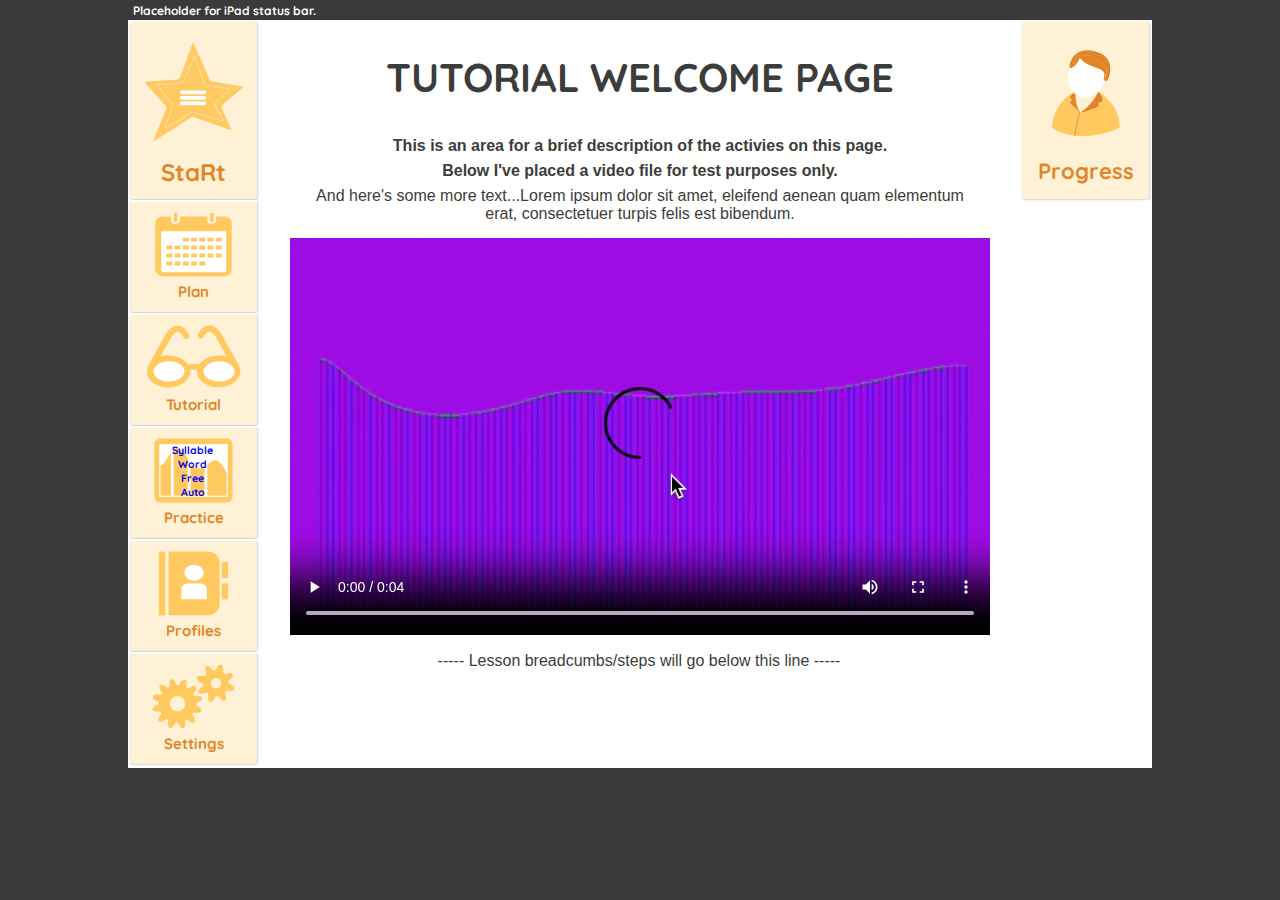
==== 01tutorial.html @ 53a384a4 "staRt draft 1" ====
<!doctype html>
<html>
    <head>
        <title>staRt</title>
        
        <meta http-equiv="Content-Type" content="text/html; charset=UTF-8">
            
        
        <!-- =======================
            WEBAPP-SPECIFIC METAs -->
            
        <meta name="viewport" content="width=device-width, initial-scale=1.0, maximum-scale=1.0, user-scalable=0" />
            <!-- This tells the the iPad to render all of the HTML and graphics at a 1:1 ratio, which basically disables the pinching capability. -->
            
        <meta name="apple-mobile-web-app-capable" content="yes" />
            <!-- This allows the code to be saved as a webApp w/ a built-in instance of mobile safari (and not just a bookmark to open in mobile safari) when someone selects 'Add to Homescreen.' -->
            
        <meta name="apple-mobile-web-app-status-bar-style" content="black">
            <!-- This styles the status bar. Default = dark gray. We can change it back to default, I just wanted to note that this is possible. -->
                
        <link type="text/css" rel="apple-touch-icon-precomposed" href="assets/images/icon.png?v=1" />
            <!-- Linked icon. 'Precomposed' tells the iPad not to add reflection. You can't escape the rounded corners, however, its an automatic filter. -->
                
        <link type="text/css" rel="apple-touch-startup-image" href="assets/images/startup_landscape.jpg?v=1" media="screen and (min-device-width: 481px) and (max-device-width: 1024px) and (orientation:landscape)" />
                <!-- CSS w/ media query for landscape startup image, IF NEEDED.-->
                
        <link type="text/css" rel="apple-touch-startup-image" href="assets/images/startup_portrait.jpg?v=1" media="screen and (min-device-width: 481px) and (max-device-width: 1024px) and (orientation:portrait)" />
                <!-- CSS w/ media query for portrait startup image, IF NEEDED.-->
                
        
        <!-- =============
            STYLESHEETS -->

        <link href="css/arT.css?cssV=1" rel="stylesheet">
            <!-- REMOVE "v=1" from css string after dev. (This should trick the iPAd into thinking these are dynamic files and NOTcache them.)-->
        <link href="http://fonts.googleapis.com/css?family=Quicksand:300,400,700" rel="stylesheet" type="text/css">
            
        
        <!-- 
            <link href="css/bootstrap.css" rel="stylesheet">
               This is looks like a nice stylesheet, but I need to learn how to use it first.
         -->
            
        <script src="js/respond.min.js"></script>
            <!-- necessary to run js scripts in outdated IE browsers (EI8 or earlier) -->

    </head>
    
    <body>
        <div id="container">
            
            <div id="statusBar">Placeholder for iPad status bar.</div>
            
            <!-- 
             ==================
                Start TOP BAR
             ================== -->
            
            <div id="top">
                <a href="index.html">
                    <div class="topIconHolder" style="float:left">
                        <img class="topIcon" src="assets/icons/logo.svg" alt="staRt logo">
                        <span class="topIconText" style="font-size:1.2em;">StaRt</span>
                    </div>
                </a><!-- END LogoButton -->
                
                <div id="titleBox">
                    <h1>TUTORIAL WELCOME PAGE
                    </h1>
                </div>
                
               <a href="#.html">
                   <div class="topIconHolder" style="float:right">
                        <img class="topIcon" src="assets/icons/user.svg" alt="user icon">
                            <span class="topIconText">Progress</span>
                    </div>
               </a><!-- END ProgressButton-->
               
            
            </div>  <!--
             ==================
             End TOP BAR
             ================== -->
            
            
            <nav id="left">
                <div class="iconHolder">
                    <a href="#.html">
                        <div class="icon" id="plan">
                            <span class="iconText">Plan</span>
                        </div> <!-- end icon -->
                    </a>
                </div> <!-- END Plan iconHolder -->
                
                
                <div class="iconHolder">
                    <a href="01tutorial.html">
                        <div class="icon" id="tutorial">
                            <span class="iconText">Tutorial</span>
                        </div> <!-- end icon -->
                    </a>
                </div> <!-- END Tutorial iconHolder -->
                
                <div class="iconHolder">
                    <div id="pract">
                        <a href="02PracticeSyllable.html">Syllable </a><a href="02PracticeWord.html">Word</a><a href="02PracticeFree.html">Free </a><a href="02PracticeAuto.html"> Auto</a>
                    </div>
                    <a style="display:block" href="#.html">
                        <div class="icon" id="practice">
                            <span class="iconText">Practice</span>
                        </div> <!-- end icon -->
                    </a>
                </div> <!-- END Practice iconHolder -->
                
                <div class="iconHolder">
                    <a style="display:block" href="#.html">
                        <div class="icon" id="profiles">
                            <span class="iconText">Profiles</span>
                        </div> <!-- end icon -->
                    </a>
                </div> <!-- END Profiles iconHolder -->
                
                
                <div class="iconHolder">
                    <a style="display:block" href="#.html">
                        <div class="icon" id="settings">
                            <span class="iconText">Settings</span>
                        </div> <!-- end icon -->
                    </a>
                </div> <!-- END Settings iconHolder -->
                
            </nav> <!-- END nav Left -->
            
            <main>
                <div id="contentContainer">
                        <div id="subTitleBox">
                            <p style="font-weight:bold">This is an area for a brief description of the activies on this page.</p>
                            <p style="font-weight:bold">Below I've placed a video file for test purposes only.</p>
                            <p>And here's some more text...Lorem ipsum dolor sit amet, eleifend aenean quam elementum erat, consectetuer turpis felis est bibendum.
                            </p>
                        </div> <!-- END subTitleBox -->
                        
                        <div id="video">
                            <video src="assets/video/01-tut1.mov" width="700" height="400" controls autoplay></video>
                        </div>
                        
                        <div id="steps"> <!-- Breadcrumbs-->
                            ----- Lesson breadcumbs/steps will go below this line -----
                        </div>

                </div> <!-- END Content Container -->
                
            </main><!-- END Main -->
            
            <footer></footer>
    
        <!-- -=======================
         Scripts to load, IF NEEDED
        <script src = "js/jquery-2.1.1.js"></script>
        <script src = "js/bootstrap.js"></script> <!- - bootstrap.js is dependent on jquery -->
    
        </div> <!-- END Container -->
    </body>
</html>
---- css/arT.css ----
/*!
 * CSS developed for the arT Biofeedback Project, DAT Fall 2014
 * NYU School of Engineering
 */

/* ---------- ERIC MEYER'S RESET CSS ---------- */
/* This is a nice CSS reset, retrieved from: http://meyerweb.com/eric/tools/css/reset/
    If needed, we should implement this one.
@import url(http://meyerweb.com/eric/tools/css/reset/reset.css);
*/

* {
    margin: 0;
    padding: 0;
    outline: none;
    
    /*Border Box*/
    -webkit-box-sizing: border-box;
    -moz-box-sizing: border-box;
    box-sizing: border-box;
     
     /* This treats padding and borders differently from the traditional box model, which adds to a defined width.

     In border-box, all margin and padding stays w/in your defined width. In other words, if you define a width as 25%, it stays at 25%. Normally that would be 25% + padding + border.
         'Quicksand',
      */
}


a:link {
    text-decoration: none;
}

body {
    height: auto;
    min-height: 100%;
    margin: 0 auto; /* turn this off for live version */
    background-color: rgb(58,58,58);
}

#container {
    position: relative;
    background-color: white;
    color: #3C3D3B;
    -webkit-font-smoothing: antialiased;
    font-family: 'Quicksand', 'Helvetica Neue', sans-serif;
    font-size: 20px;
    font-weight: 400;
    text-rendering: optimizeLegibility;
    /*Text-rendering allows the browser to choose quality of text over speed of render, making your text look nicer.*/
    
    width: 1024px;
    height: 768px;
    margin: 0 auto;
    /* border: 1px solid red;*/
}


#statusBar {
    height: 20px;
    background-color: rgb(58,58,58);
    display: block;
    clear: both;
    color: white;
    font-size: .6em;
    padding-left: 5px;
    padding-top: 3px;
    font-weight: bold;
}

h1 {
    position: relative;
    padding-top: 30px;
    text-align: center;
}


p {
    margin-top: 7px;
}

/* =====================================================================
 TOP NAV
 ===================================================================== */

#top {
    height: 200px;
    width: 1020px;
    clear: both;
    margin-top: 2px;
    margin-left: 2px;
    margin-right: 2px;
    /*: 1px solid pink;*/
}

.topIconHolder {
    padding: 10px;
    border-radius: 4px;
    background-color: #FFF1D5;
    box-shadow: 0 0 2px rgba(0,0,0,.15);
    text-align: center;
    height: 178px;
    width: 128px;
    border-bottom: 1px solid #DDDDDD;
    border-right: 1px solid #DDDDDD;
    position: relative;
    /*border: 1px solid green;*/
}

.topIcon {
    margin-top: 10px;
    height: 100px;
    width: 100px;
    /*border: 1px solid pink;*/
}

.topIconText {
    position: relative;
    top: 10px;
    color: #E08626;
    font-weight: 800;
    font-size: 1.1em;
    /*border: 1px solid blue;*/
}

#titleBox {
    height: 100px;
    width: 764px;
    float: left;
    /*border: 1px solid pink;*/
}

/* =====================================================================
    NAVBAR LEFT
 ===================================================================== */

#pract {
    position: absolute;
    top: 15px;
    width: 105px;
    font-weight: bold;
    font-size: .7em; /* REMOVE once links have been removed */
    text-align: center;
    /*border: 1px solid red;*/
    
}

nav#left {
    position: absolute;
    top: 200px;
    width: 128px;
    padding-top: 0px;
    margin-left: 2px;
    font-size: .75em;
    display: block;
    z-index: 10;
    /*float: left;*/
}


.iconHolder {
    height: 113px;
    padding: 10px;
    border-radius: 4px;
    background-color: #FFF1D5;
    text-align: center;
    box-shadow: 0 0 2px rgba(0,0,0,.15);
    border-top: 2px solid #FFFFFF;
    border-bottom: 1px solid #DDDDDD;
    border-right: 1px solid #DDDDDD;
    position: relative;
    /*border: 1px solid pink;*/

}

div.iconHolder a {
    display: block;
    /*border: 1px solid pink;*/
}

/*
:hover.iconHolder {
    background-color: #FAFAFA;
    box-shadow: 3px 3px 3px rgba(0,0,0,.5);
    z-index: 1;
    border: 1px solid #E6E7E8;
}
 */


.icon {
    height: 65px;
    width: 95px;
    text-align: center;
    border: none;
    box-shadow: none;
    background-repeat: no-repeat;
    margin: 0 auto;
    /*border: 1px solid green;*/
}

.iconText {
    position: relative;
    top: 70px;
    color: #E08626;
    font-weight: 800;
    /*border: 1px solid blue;*/
    
}

.icon#plan {background-image: url("../assets/icons/plan.svg");}
.icon#tutorial {background-image: url("../assets/icons/tutorial.svg");}
.icon#practice {background-image: url("../assets/icons/practice.svg");}
.icon#profiles {background-image: url("../assets/icons/profile.svg");}
.icon#resources {background-image: url("../assets/icons/resources0.svg");}
.icon#settings {background-image: url("../assets/icons/settings.svg");}


/* =====================================================================
 CONTENT CONTAINER
 ===================================================================== */

#contentContainer {
    position: absolute;
    left: 0px;
    top: 120px;
    padding: 0px;
    width: 1024px;
    height: 648px;
    /*border: 1px solid blue;*/
}


#subTitleBox {
    position: relative;
    left: 75px;
    width: 874px;
    height: 115px;
    padding: 10px 100px 0px 100px;
    font-size: .8em;
    font-family: 'Helvetica Neue', sans-serif;
    text-align: center;
    /*border: 1px solid pink;*/
}

#lpc {
    position: absolute;
    left: 152px;
    top: 115px;
    width: 700px;
    height: 400px;
    padding-top: 0px;
    text-align: center;
    color: #a7dbd7;
    border: 5px solid #018b9d;
}

#video {
    position: absolute;
    left: 162px;
    top: 115px;
    width: 700px;
    height: 400px;
    padding-top: 0px;
    text-align: center;
    color: #a7dbd7;
    /*border: 1px solid greenyellow;*/
}

#steps {
    position: relative;
    top: 417px;
    left: 0px;
    width: 1022px;
    height: 117px;
    text-align: center;
    font-size: .8em;
    font-family: 'Helvetica Neue', sans-serif;
    /*border: 1px solid pink;*/
}
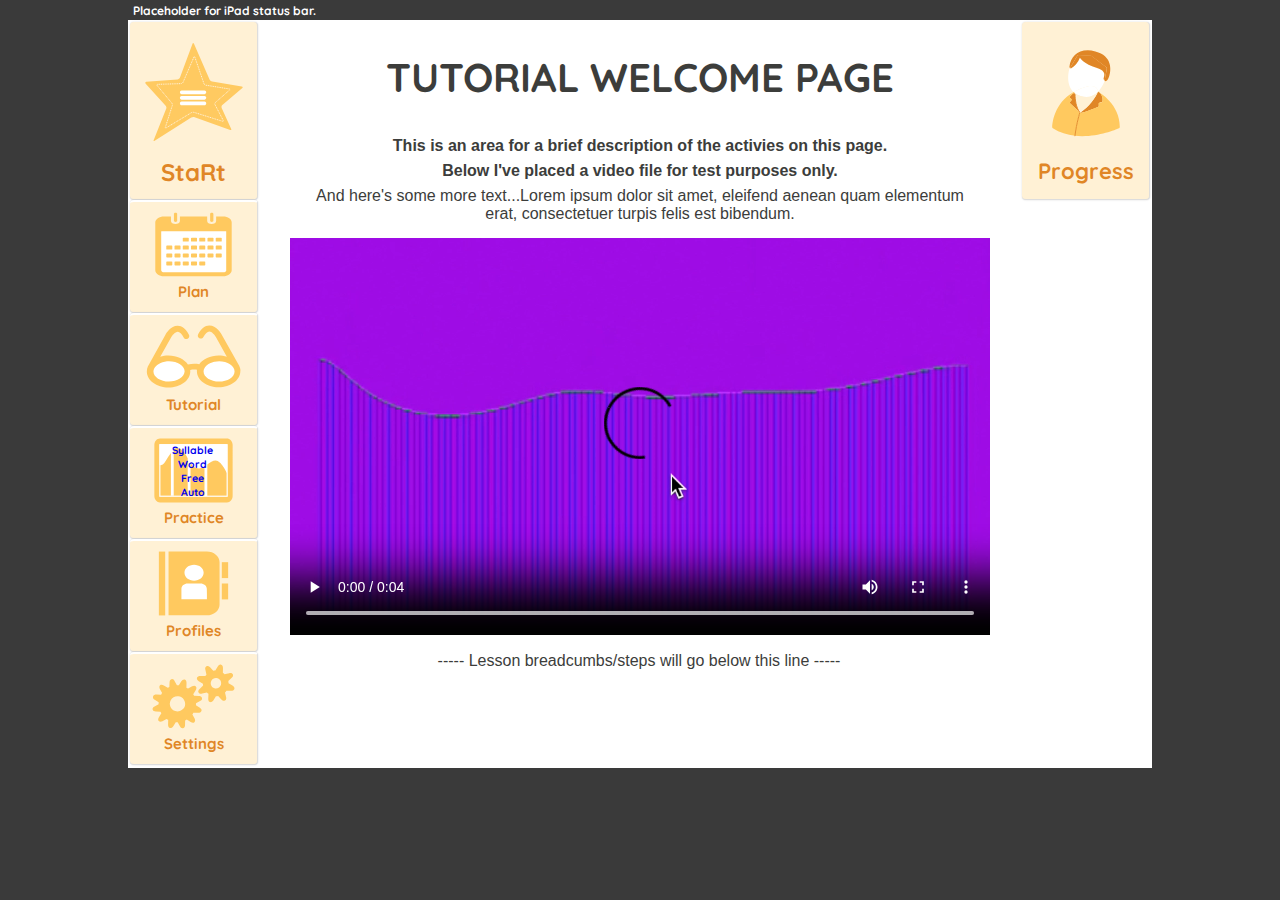
==== commit b5ff34ea: "removed ?v=1" ====
--- a/01tutorial.html
+++ b/01tutorial.html
@@ -18,21 +18,20 @@
         <meta name="apple-mobile-web-app-status-bar-style" content="black">
             <!-- This styles the status bar. Default = dark gray. We can change it back to default, I just wanted to note that this is possible. -->
                 
-        <link type="text/css" rel="apple-touch-icon-precomposed" href="assets/images/icon.png?v=1" />
+        <link type="text/css" rel="apple-touch-icon-precomposed" href="assets/images/icon.png" />
             <!-- Linked icon. 'Precomposed' tells the iPad not to add reflection. You can't escape the rounded corners, however, its an automatic filter. -->
                 
-        <link type="text/css" rel="apple-touch-startup-image" href="assets/images/startup_landscape.jpg?v=1" media="screen and (min-device-width: 481px) and (max-device-width: 1024px) and (orientation:landscape)" />
+        <link type="text/css" rel="apple-touch-startup-image" href="assets/images/startup_landscape.jpg" media="screen and (min-device-width: 481px) and (max-device-width: 1024px) and (orientation:landscape)" />
                 <!-- CSS w/ media query for landscape startup image, IF NEEDED.-->
                 
-        <link type="text/css" rel="apple-touch-startup-image" href="assets/images/startup_portrait.jpg?v=1" media="screen and (min-device-width: 481px) and (max-device-width: 1024px) and (orientation:portrait)" />
+        <link type="text/css" rel="apple-touch-startup-image" href="assets/images/startup_portrait.jpg" media="screen and (min-device-width: 481px) and (max-device-width: 1024px) and (orientation:portrait)" />
                 <!-- CSS w/ media query for portrait startup image, IF NEEDED.-->
                 
         
         <!-- =============
             STYLESHEETS -->
 
-        <link href="css/arT.css?cssV=1" rel="stylesheet">
-            <!-- REMOVE "v=1" from css string after dev. (This should trick the iPAd into thinking these are dynamic files and NOTcache them.)-->
+        <link href="css/arT.css" rel="stylesheet">
         <link href="http://fonts.googleapis.com/css?family=Quicksand:300,400,700" rel="stylesheet" type="text/css">
             
         
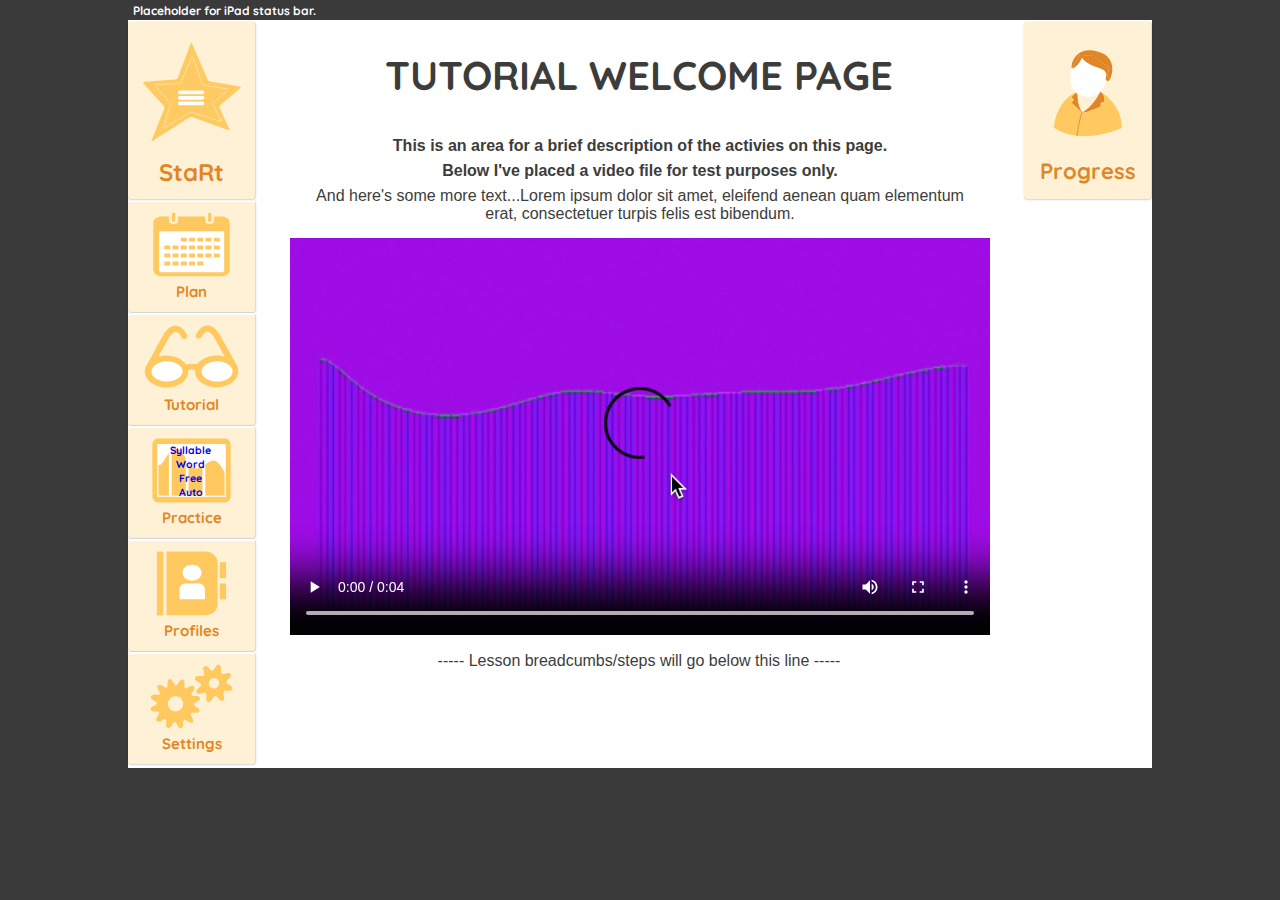
==== commit 321c5492: "merged everything to the master" ====
--- a/01tutorial.html
+++ b/01tutorial.html
@@ -56,24 +56,20 @@
              ================== -->
             
             <div id="top">
-                <a href="index.html">
-                    <div class="topIconHolder" style="float:left">
+                <div class="topIconHolder" id="logoBtn">
                         <img class="topIcon" src="assets/icons/logo.svg" alt="staRt logo">
                         <span class="topIconText" style="font-size:1.2em;">StaRt</span>
-                    </div>
-                </a><!-- END LogoButton -->
+                </div> <!-- END LogoButton -->
                 
                 <div id="titleBox">
                     <h1>TUTORIAL WELCOME PAGE
                     </h1>
                 </div>
                 
-               <a href="#.html">
-                   <div class="topIconHolder" style="float:right">
-                        <img class="topIcon" src="assets/icons/user.svg" alt="user icon">
-                            <span class="topIconText">Progress</span>
-                    </div>
-               </a><!-- END ProgressButton-->
+                <div class="topIconHolder" id="userBtn">
+                    <img class="topIcon" src="assets/icons/user.svg" alt="user icon">
+                    <span class="topIconText">Progress</span>
+                </div> <!-- END ProgressButton-->
                
             
             </div>  <!--
--- a/css/arT.css
+++ b/css/arT.css
@@ -1,5 +1,5 @@
 /*!
- * CSS developed for the arT Biofeedback Project, DAT Fall 2014
+ * CSS developed for the staRt Biofeedback Project, DAT Fall 2014
  * NYU School of Engineering
  */
 
@@ -36,6 +36,7 @@
     min-height: 100%;
     margin: 0 auto; /* turn this off for live version */
     background-color: rgb(58,58,58);
+    overflow-x: hidden; 
 }
 
 #container {
@@ -57,7 +58,11 @@
 
 
 #statusBar {
-    height: 20px;
+    position: absolute;
+    top: 0px;
+    left: 0px;
+    height: 23px;
+    width: 1024px;
     background-color: rgb(58,58,58);
     display: block;
     clear: both;
@@ -66,6 +71,8 @@
     padding-left: 5px;
     padding-top: 3px;
     font-weight: bold;
+    border-bottom: 3px solid white;
+    z-index: 9;
 }
 
 h1 {
@@ -87,7 +94,7 @@
     height: 200px;
     width: 1020px;
     clear: both;
-    margin-top: 2px;
+    margin-top: 0px;
     margin-left: 2px;
     margin-right: 2px;
     /*: 1px solid pink;*/
@@ -99,12 +106,30 @@
     background-color: #FFF1D5;
     box-shadow: 0 0 2px rgba(0,0,0,.15);
     text-align: center;
+    border-bottom: 1px solid #DDDDDD;
+    border-right: 1px solid #DDDDDD;
+    position: relative;
+    /*border: 1px solid green;*/
+}
+
+#logoBtn {
+    z-index: 10;
+    position: absolute;
+    display: inline;
+    top: 22px;
+    left: 0px;
     height: 178px;
     width: 128px;
-    border-bottom: 1px solid #DDDDDD;
-    border-right: 1px solid #DDDDDD;
-    position: relative;
-    /*border: 1px solid green;*/
+}
+
+#userBtn {
+    z-index: 10;
+    position: absolute;
+    display: inline;
+    top: 22px;
+    right: 0px;
+    height: 178px;
+    width: 128px;
 }
 
 .topIcon {
@@ -124,9 +149,12 @@
 }
 
 #titleBox {
+    position: absolute;
+    display: inline;
+    left: 129px;
+    top: 20px;
     height: 100px;
     width: 764px;
-    float: left;
     /*border: 1px solid pink;*/
 }
 
@@ -148,13 +176,15 @@
 nav#left {
     position: absolute;
     top: 200px;
+    /*display: none;
+    /*top: -300px;*/
     width: 128px;
     padding-top: 0px;
-    margin-left: 2px;
+    margin-left: 0px;
     font-size: .75em;
     display: block;
-    z-index: 10;
-    /*float: left;*/
+    z-index: 8;
+    /*border: 1px solid pink;*/
 }
 
 
@@ -169,7 +199,8 @@
     border-bottom: 1px solid #DDDDDD;
     border-right: 1px solid #DDDDDD;
     position: relative;
-    /*border: 1px solid pink;*/
+    /*display:none;
+    border: 1px solid pink;*/
 
 }
 
@@ -279,8 +310,10 @@
     /*border: 1px solid pink;*/
 }
 
-
-
-
-
-
+/* =====================================================================
+  PROGRESS PANEL
+ ===================================================================== */
+
+
+
+
